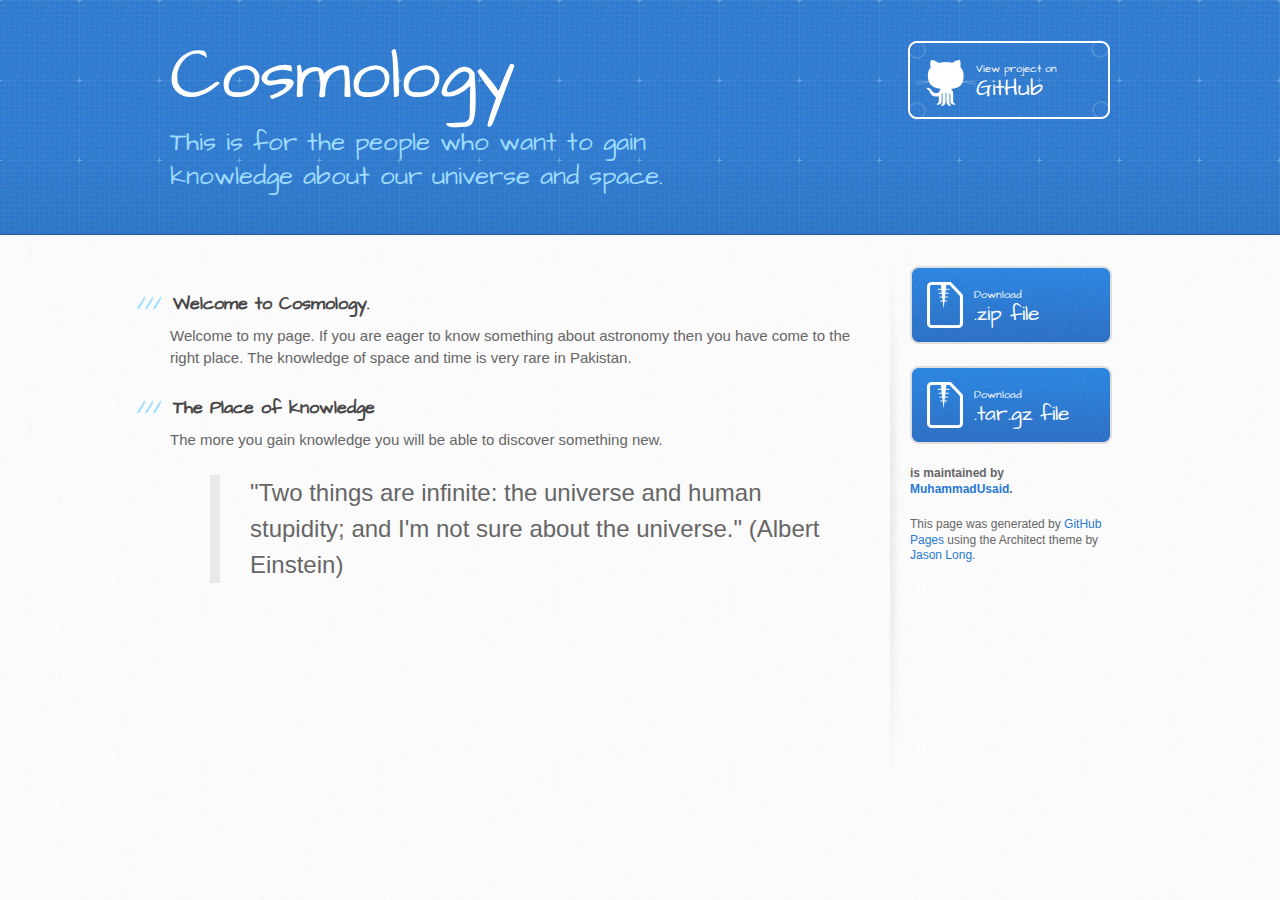
==== index.html @ 5d9a3df0 "Create gh-pages branch via GitHub" ====
<!DOCTYPE html>
<html>
  <head>
    <meta charset='utf-8'>
    <meta http-equiv="X-UA-Compatible" content="chrome=1">
    <meta name="viewport" content="width=device-width, initial-scale=1, maximum-scale=1">
    <link href='https://fonts.googleapis.com/css?family=Architects+Daughter' rel='stylesheet' type='text/css'>
    <link rel="stylesheet" type="text/css" href="stylesheets/stylesheet.css" media="screen">
    <link rel="stylesheet" type="text/css" href="stylesheets/github-light.css" media="screen">
    <link rel="stylesheet" type="text/css" href="stylesheets/print.css" media="print">

    <!--[if lt IE 9]>
    <script src="//html5shiv.googlecode.com/svn/trunk/html5.js"></script>
    <![endif]-->

    <title>Cosmology by MuhammadUsaid</title>
  </head>

  <body>
    <header>
      <div class="inner">
        <h1>Cosmology</h1>
        <h2>This is for the people who want to gain knowledge about our universe and space.</h2>
        <a href="https://github.com/MuhammadUsaid/Cosmology" class="button"><small>View project on</small> GitHub</a>
      </div>
    </header>

    <div id="content-wrapper">
      <div class="inner clearfix">
        <section id="main-content">
          <h3>
<a id="welcome-to-cosmology" class="anchor" href="#welcome-to-cosmology" aria-hidden="true"><span aria-hidden="true" class="octicon octicon-link"></span></a>Welcome to Cosmology.</h3>

<p>Welcome to my page. If you are eager to know something about astronomy then you have come to the right place. The knowledge of space and time is very rare in Pakistan.  </p>

<h3>
<a id="the-place-of-knowledge" class="anchor" href="#the-place-of-knowledge" aria-hidden="true"><span aria-hidden="true" class="octicon octicon-link"></span></a>The Place of knowledge</h3>

<p>The more you gain knowledge you will be able to discover something new.</p>

<blockquote>
<p>"Two things are infinite: the universe and human stupidity; and I'm not sure about the universe." (Albert Einstein)</p>
</blockquote>
        </section>

        <aside id="sidebar">
          <a href="https://github.com/MuhammadUsaid/Cosmology/zipball/master" class="button">
            <small>Download</small>
            .zip file
          </a>
          <a href="https://github.com/MuhammadUsaid/Cosmology/tarball/master" class="button">
            <small>Download</small>
            .tar.gz file
          </a>

          <p class="repo-owner"><a href="https://github.com/MuhammadUsaid/Cosmology"></a> is maintained by <a href="https://github.com/MuhammadUsaid">MuhammadUsaid</a>.</p>

          <p>This page was generated by <a href="https://pages.github.com">GitHub Pages</a> using the Architect theme by <a href="https://twitter.com/jasonlong">Jason Long</a>.</p>
        </aside>
      </div>
    </div>

  
  </body>
</html>
---- stylesheets/stylesheet.css ----
/*! normalize.css v3.0.2 | MIT License | git.io/normalize */

/**
 * 1. Set default font family to sans-serif.
 * 2. Prevent iOS text size adjust after orientation change, without disabling
 *    user zoom.
 */

html {
  font-family: sans-serif; /* 1 */
  -webkit-text-size-adjust: 100%; /* 2 */
  -ms-text-size-adjust: 100%; /* 2 */
}

/**
 * Remove default margin.
 */

body {
  margin: 0;
}

/* HTML5 display definitions
   ========================================================================== */

/**
 * Correct `block` display not defined for any HTML5 element in IE 8/9.
 * Correct `block` display not defined for `details` or `summary` in IE 10/11
 * and Firefox.
 * Correct `block` display not defined for `main` in IE 11.
 */

article,
aside,
details,
figcaption,
figure,
footer,
header,
hgroup,
main,
menu,
nav,
section,
summary {
  display: block;
}

/**
 * 1. Correct `inline-block` display not defined in IE 8/9.
 * 2. Normalize vertical alignment of `progress` in Chrome, Firefox, and Opera.
 */

audio,
canvas,
progress,
video {
  display: inline-block; /* 1 */
  vertical-align: baseline; /* 2 */
}

/**
 * Prevent modern browsers from displaying `audio` without controls.
 * Remove excess height in iOS 5 devices.
 */

audio:not([controls]) {
  display: none;
  height: 0;
}

/**
 * Address `[hidden]` styling not present in IE 8/9/10.
 * Hide the `template` element in IE 8/9/11, Safari, and Firefox < 22.
 */

[hidden],
template {
  display: none;
}

/* Links
   ========================================================================== */

/**
 * Remove the gray background color from active links in IE 10.
 */

a {
  background-color: transparent;
}

/**
 * Improve readability when focused and also mouse hovered in all browsers.
 */

a:active,
a:hover {
  outline: 0;
}

/* Text-level semantics
   ========================================================================== */

/**
 * Address styling not present in IE 8/9/10/11, Safari, and Chrome.
 */

abbr[title] {
  border-bottom: 1px dotted;
}

/**
 * Address style set to `bolder` in Firefox 4+, Safari, and Chrome.
 */

b,
strong {
  font-weight: bold;
}

/**
 * Address styling not present in Safari and Chrome.
 */

dfn {
  font-style: italic;
}

/**
 * Address variable `h1` font-size and margin within `section` and `article`
 * contexts in Firefox 4+, Safari, and Chrome.
 */

h1 {
  margin: 0.67em 0;
  font-size: 2em;
}

/**
 * Address styling not present in IE 8/9.
 */

mark {
  color: #000;
  background: #ff0;
}

/**
 * Address inconsistent and variable font size in all browsers.
 */

small {
  font-size: 80%;
}

/**
 * Prevent `sub` and `sup` affecting `line-height` in all browsers.
 */

sub,
sup {
  position: relative;
  font-size: 75%;
  line-height: 0;
  vertical-align: baseline;
}

sup {
  top: -0.5em;
}

sub {
  bottom: -0.25em;
}

/* Embedded content
   ========================================================================== */

/**
 * Remove border when inside `a` element in IE 8/9/10.
 */

img {
  border: 0;
}

/**
 * Correct overflow not hidden in IE 9/10/11.
 */

svg:not(:root) {
  overflow: hidden;
}

/* Grouping content
   ========================================================================== */

/**
 * Address margin not present in IE 8/9 and Safari.
 */

figure {
  margin: 1em 40px;
}

/**
 * Address differences between Firefox and other browsers.
 */

hr {
  height: 0;
  -moz-box-sizing: content-box;
  box-sizing: content-box;
}

/**
 * Contain overflow in all browsers.
 */

pre {
  overflow: auto;
}

/**
 * Address odd `em`-unit font size rendering in all browsers.
 */

code,
kbd,
pre,
samp {
  font-family: monospace, monospace;
  font-size: 1em;
}

/* Forms
   ========================================================================== */

/**
 * Known limitation: by default, Chrome and Safari on OS X allow very limited
 * styling of `select`, unless a `border` property is set.
 */

/**
 * 1. Correct color not being inherited.
 *    Known issue: affects color of disabled elements.
 * 2. Correct font properties not being inherited.
 * 3. Address margins set differently in Firefox 4+, Safari, and Chrome.
 */

button,
input,
optgroup,
select,
textarea {
  margin: 0; /* 3 */
  font: inherit; /* 2 */
  color: inherit; /* 1 */
}

/**
 * Address `overflow` set to `hidden` in IE 8/9/10/11.
 */

button {
  overflow: visible;
}

/**
 * Address inconsistent `text-transform` inheritance for `button` and `select`.
 * All other form control elements do not inherit `text-transform` values.
 * Correct `button` style inheritance in Firefox, IE 8/9/10/11, and Opera.
 * Correct `select` style inheritance in Firefox.
 */

button,
select {
  text-transform: none;
}

/**
 * 1. Avoid the WebKit bug in Android 4.0.* where (2) destroys native `audio`
 *    and `video` controls.
 * 2. Correct inability to style clickable `input` types in iOS.
 * 3. Improve usability and consistency of cursor style between image-type
 *    `input` and others.
 */

button,
html input[type="button"], /* 1 */
input[type="reset"],
input[type="submit"] {
  -webkit-appearance: button; /* 2 */
  cursor: pointer; /* 3 */
}

/**
 * Re-set default cursor for disabled elements.
 */

button[disabled],
html input[disabled] {
  cursor: default;
}

/**
 * Remove inner padding and border in Firefox 4+.
 */

button::-moz-focus-inner,
input::-moz-focus-inner {
  padding: 0;
  border: 0;
}

/**
 * Address Firefox 4+ setting `line-height` on `input` using `!important` in
 * the UA stylesheet.
 */

input {
  line-height: normal;
}

/**
 * It's recommended that you don't attempt to style these elements.
 * Firefox's implementation doesn't respect box-sizing, padding, or width.
 *
 * 1. Address box sizing set to `content-box` in IE 8/9/10.
 * 2. Remove excess padding in IE 8/9/10.
 */

input[type="checkbox"],
input[type="radio"] {
  box-sizing: border-box; /* 1 */
  padding: 0; /* 2 */
}

/**
 * Fix the cursor style for Chrome's increment/decrement buttons. For certain
 * `font-size` values of the `input`, it causes the cursor style of the
 * decrement button to change from `default` to `text`.
 */

input[type="number"]::-webkit-inner-spin-button,
input[type="number"]::-webkit-outer-spin-button {
  height: auto;
}

/**
 * 1. Address `appearance` set to `searchfield` in Safari and Chrome.
 * 2. Address `box-sizing` set to `border-box` in Safari and Chrome
 *    (include `-moz` to future-proof).
 */

input[type="search"] {
  -webkit-box-sizing: content-box; /* 2 */
  -moz-box-sizing: content-box;
  box-sizing: content-box;
  -webkit-appearance: textfield; /* 1 */
}

/**
 * Remove inner padding and search cancel button in Safari and Chrome on OS X.
 * Safari (but not Chrome) clips the cancel button when the search input has
 * padding (and `textfield` appearance).
 */

input[type="search"]::-webkit-search-cancel-button,
input[type="search"]::-webkit-search-decoration {
  -webkit-appearance: none;
}

/**
 * Define consistent border, margin, and padding.
 */

fieldset {
  padding: 0.35em 0.625em 0.75em;
  margin: 0 2px;
  border: 1px solid #c0c0c0;
}

/**
 * 1. Correct `color` not being inherited in IE 8/9/10/11.
 * 2. Remove padding so people aren't caught out if they zero out fieldsets.
 */

legend {
  padding: 0; /* 2 */
  border: 0; /* 1 */
}

/**
 * Remove default vertical scrollbar in IE 8/9/10/11.
 */

textarea {
  overflow: auto;
}

/**
 * Don't inherit the `font-weight` (applied by a rule above).
 * NOTE: the default cannot safely be changed in Chrome and Safari on OS X.
 */

optgroup {
  font-weight: bold;
}

/* Tables
   ========================================================================== */

/**
 * Remove most spacing between table cells.
 */

table {
  border-spacing: 0;
  border-collapse: collapse;
}

td,
th {
  padding: 0;
}

/* LAYOUT STYLES */
body {
  font-family: 'Helvetica Neue', Helvetica, Arial, serif;
  font-size: 15px;
  font-weight: 400;
  line-height: 1.5;
  color: #666;
  background: #fafafa url(../images/body-bg.jpg) 0 0 repeat;
}

p {
  margin-top: 0;
}

a {
  color: #2879d0;
}
a:hover {
  color: #2268b2;
}

header {
  padding-top: 40px;
  padding-bottom: 40px;
  font-family: 'Architects Daughter', 'Helvetica Neue', Helvetica, Arial, serif;
  background: #2e7bcf url(../images/header-bg.jpg) 0 0 repeat-x;
  border-bottom: solid 1px #275da1;
}

header h1 {
  width: 540px;
  margin-top: 0;
  margin-bottom: 0.2em;
  font-size: 72px;
  font-weight: normal;
  line-height: 1;
  color: #fff;
  letter-spacing: -1px;
}

header h2 {
  width: 540px;
  margin-top: 0;
  margin-bottom: 0;
  font-size: 26px;
  font-weight: normal;
  line-height: 1.3;
  color: #9ddcff;
  letter-spacing: 0;
}

.inner {
  position: relative;
  width: 940px;
  margin: 0 auto;
}

#content-wrapper {
  padding-top: 30px;
  border-top: solid 1px #fff;
}

#main-content {
  float: left;
  width: 690px;
}

#main-content img {
  max-width: 100%;
}

aside#sidebar {
  float: right;
  width: 200px;
  min-height: 504px;
  padding-left: 20px;
  font-size: 12px;
  line-height: 1.3;
  background: transparent url(../images/sidebar-bg.jpg) 0 0 no-repeat;
}

aside#sidebar p.repo-owner,
aside#sidebar p.repo-owner a {
  font-weight: bold;
}

#downloads {
  margin-bottom: 40px;
}

a.button {
  width: 134px;
  height: 58px;
  padding-top: 22px;
  padding-left: 68px;
  font-family: 'Architects Daughter', 'Helvetica Neue', Helvetica, Arial, serif;
  font-size: 23px;
  line-height: 1.2;
  color: #fff;
}
a.button small {
  display: block;
  font-size: 11px;
}
header a.button {
  position: absolute;
  top: 0;
  right: 0;
  background: transparent url(../images/github-button.png) 0 0 no-repeat;
}
aside a.button {
  display: block;
  width: 138px;
  padding-left: 64px;
  margin-bottom: 20px;
  font-size: 21px;
  background: transparent url(../images/download-button.png) 0 0 no-repeat;
}

code, pre {
  margin-bottom: 30px;
  font-family: Monaco, "Bitstream Vera Sans Mono", "Lucida Console", Terminal, monospace;
  font-size: 13px;
  color: #222;
}

code {
  padding: 0 3px;
  background-color: #f2f8fc;
  border: solid 1px #dbe7f3;
}

pre {
  padding: 20px;
  overflow: auto;
  text-shadow: none;
  background: #fff;
  border: solid 1px #f2f2f2;
}
pre code {
  padding: 0;
  color: #2879d0;
  background-color: #fff;
  border: none;
}

ul, ol, dl {
  margin-bottom: 20px;
}


/* COMMON STYLES */

hr {
  height: 0;
  margin-top: 1em;
  margin-bottom: 1em;
  border: 0;
  border-top: solid 1px #ddd;
}

table {
  width: 100%;
  border: 1px solid #ebebeb;
}

th {
  font-weight: 500;
}

td {
  font-weight: 300;
  text-align: center;
  border: 1px solid #ebebeb;
}

form {
  padding: 20px;
  background: #f2f2f2;

}


/* GENERAL ELEMENT TYPE STYLES */

#main-content h1 {
  margin-top: 0;
  margin-bottom: 0;
  font-family: 'Architects Daughter', 'Helvetica Neue', Helvetica, Arial, serif;
  font-size: 2.8em;
  font-weight: normal;
  color: #474747;
  text-indent: 6px;
  letter-spacing: -1px;
}

#main-content h1:before {
  padding-right: 0.3em;
  margin-left: -0.9em;
  color: #9ddcff;
  content: "/";
}

#main-content h2 {
  margin-bottom: 8px;
  font-family: 'Architects Daughter', 'Helvetica Neue', Helvetica, Arial, serif;
  font-size: 22px;
  font-weight: bold;
  color: #474747;
  text-indent: 4px;
}
#main-content h2:before {
  padding-right: 0.3em;
  margin-left: -1.5em;
  content: "//";
  color: #9ddcff;
}

#main-content h3 {
  margin-top: 24px;
  margin-bottom: 8px;
  font-family: 'Architects Daughter', 'Helvetica Neue', Helvetica, Arial, serif;
  font-size: 18px;
  font-weight: bold;
  color: #474747;
  text-indent: 3px;
}

#main-content h3:before {
  padding-right: 0.3em;
  margin-left: -2em;
  content: "///";
  color: #9ddcff;
}

#main-content h4 {
  margin-bottom: 8px;
  font-family: 'Architects Daughter', 'Helvetica Neue', Helvetica, Arial, serif;
  font-size: 15px;
  font-weight: bold;
  color: #474747;
  text-indent: 3px;
}

h4:before {
  padding-right: 0.3em;
  margin-left: -2.8em;
  content: "////";
  color: #9ddcff;
}

#main-content h5 {
  margin-bottom: 8px;
  font-family: 'Architects Daughter', 'Helvetica Neue', Helvetica, Arial, serif;
  font-size: 14px;
  color: #474747;
  text-indent: 3px;
}
h5:before {
  padding-right: 0.3em;
  margin-left: -3.2em;
  content: "/////";
  color: #9ddcff;
}

#main-content h6 {
  margin-bottom: 8px;
  font-family: 'Architects Daughter', 'Helvetica Neue', Helvetica, Arial, serif;
  font-size: .8em;
  color: #474747;
  text-indent: 3px;
}
h6:before {
  padding-right: 0.3em;
  margin-left: -3.7em;
  content: "//////";
  color: #9ddcff;
}

p {
  margin-bottom: 20px;
}

a {
  text-decoration: none;
}

p a {
  font-weight: 400;
}

blockquote {
  padding: 0 0 0 30px;
  margin-bottom: 20px;
  font-size: 1.6em;
  border-left: 10px solid #e9e9e9;
}

ul {
  list-style-position: inside;
  list-style: disc;
  padding-left: 20px;
}

ol {
  list-style-position: inside;
  list-style: decimal;
  padding-left: 3px;
}

dl dd {
  font-style: italic;
  font-weight: 100;
}

footer {
  padding-top: 20px;
  padding-bottom: 30px;
  margin-top: 40px;
  font-size: 13px;
  color: #aaa;
  background: transparent url('../images/hr.png') 0 0 no-repeat;
}

footer a {
  color: #666;
}
footer a:hover {
  color: #444;
}

/* MISC */
.clearfix:after {
  display: block;
  height: 0;
  clear: both;
  visibility: hidden;
  content: '.';
}

.clearfix {display: inline-block;}
* html .clearfix {height: 1%;}
.clearfix {display: block;}

/* #Media Queries
================================================== */

/* Smaller than standard 960 (devices and browsers) */
@media only screen and (max-width: 959px) { }

/* Tablet Portrait size to standard 960 (devices and browsers) */
@media only screen and (min-width: 768px) and (max-width: 959px) {
  .inner {
    width: 740px;
  }
  header h1, header h2 {
    width: 340px;
  }
  header h1 {
    font-size: 60px;
  }
  header h2 {
    font-size: 30px;
  }
  #main-content {
    width: 490px;
  }
  #main-content h1:before,
  #main-content h2:before,
  #main-content h3:before,
  #main-content h4:before,
  #main-content h5:before,
  #main-content h6:before {
    padding-right: 0;
    margin-left: 0;
    content: none;
  }
}

/* All Mobile Sizes (devices and browser) */
@media only screen and (max-width: 767px) {
  .inner {
    width: 93%;
  }
  header {
    padding: 20px 0;
  }
  header .inner {
    position: relative;
  }
  header h1, header h2 {
    width: 100%;
  }
  header h1 {
    font-size: 48px;
  }
  header h2 {
    font-size: 24px;
  }
  header a.button {
    position: relative;
    display: inline-block;
    width: auto;
    height: auto;
    padding: 5px 10px;
    margin-top: 15px;
    font-size: 13px;
    line-height: 1;
    color: #2879d0;
    text-align: center;
    background-color: #9ddcff;
    background-image: none;
    border-radius: 5px;
    -moz-border-radius: 5px;
    -webkit-border-radius: 5px;
  }
  header a.button small {
    display: inline;
    font-size: 13px;
  }
  #main-content,
  aside#sidebar {
    float: none;
    width: 100% ! important;
  }
  aside#sidebar {
    min-height: 0;
    padding: 20px 0;
    margin-top: 20px;
    background-image: none;
    border-top: solid 1px #ddd;
  }
  aside#sidebar a.button {
    display: none;
  }
  #main-content h1:before,
  #main-content h2:before,
  #main-content h3:before,
  #main-content h4:before,
  #main-content h5:before,
  #main-content h6:before {
    padding-right: 0;
    margin-left: 0;
    content: none;
  }
}

/* Mobile Landscape Size to Tablet Portrait (devices and browsers) */
@media only screen and (min-width: 480px) and (max-width: 767px) { }

/* Mobile Portrait Size to Mobile Landscape Size (devices and browsers) */
@media only screen and (max-width: 479px) { }
---- stylesheets/github-light.css ----
/*
The MIT License (MIT)

Copyright (c) 2015 GitHub, Inc.

Permission is hereby granted, free of charge, to any person obtaining a copy
of this software and associated documentation files (the "Software"), to deal
in the Software without restriction, including without limitation the rights
to use, copy, modify, merge, publish, distribute, sublicense, and/or sell
copies of the Software, and to permit persons to whom the Software is
furnished to do so, subject to the following conditions:

The above copyright notice and this permission notice shall be included in all
copies or substantial portions of the Software.

THE SOFTWARE IS PROVIDED "AS IS", WITHOUT WARRANTY OF ANY KIND, EXPRESS OR
IMPLIED, INCLUDING BUT NOT LIMITED TO THE WARRANTIES OF MERCHANTABILITY,
FITNESS FOR A PARTICULAR PURPOSE AND NONINFRINGEMENT. IN NO EVENT SHALL THE
AUTHORS OR COPYRIGHT HOLDERS BE LIABLE FOR ANY CLAIM, DAMAGES OR OTHER
LIABILITY, WHETHER IN AN ACTION OF CONTRACT, TORT OR OTHERWISE, ARISING FROM,
OUT OF OR IN CONNECTION WITH THE SOFTWARE OR THE USE OR OTHER DEALINGS IN THE
SOFTWARE.

*/

.pl-c /* comment */ {
  color: #969896;
}

.pl-c1      /* constant, markup.raw, meta.diff.header, meta.module-reference, meta.property-name, support, support.constant, support.variable, variable.other.constant */,
.pl-s .pl-v /* string variable */ {
  color: #0086b3;
}

.pl-e  /* entity */,
.pl-en /* entity.name */ {
  color: #795da3;
}

.pl-s .pl-s1 /* string source */,
.pl-smi      /* storage.modifier.import, storage.modifier.package, storage.type.java, variable.other, variable.parameter.function */ {
  color: #333;
}

.pl-ent /* entity.name.tag */ {
  color: #63a35c;
}

.pl-k /* keyword, storage, storage.type */ {
  color: #a71d5d;
}

.pl-pds              /* punctuation.definition.string, string.regexp.character-class */,
.pl-s                /* string */,
.pl-s .pl-pse .pl-s1 /* string punctuation.section.embedded source */,
.pl-sr               /* string.regexp */,
.pl-sr .pl-cce       /* string.regexp constant.character.escape */,
.pl-sr .pl-sra       /* string.regexp string.regexp.arbitrary-repitition */,
.pl-sr .pl-sre       /* string.regexp source.ruby.embedded */ {
  color: #183691;
}

.pl-v /* variable */ {
  color: #ed6a43;
}

.pl-id /* invalid.deprecated */ {
  color: #b52a1d;
}

.pl-ii /* invalid.illegal */ {
  background-color: #b52a1d;
  color: #f8f8f8;
}

.pl-sr .pl-cce /* string.regexp constant.character.escape */ {
  color: #63a35c;
  font-weight: bold;
}

.pl-ml /* markup.list */ {
  color: #693a17;
}

.pl-mh        /* markup.heading */,
.pl-mh .pl-en /* markup.heading entity.name */,
.pl-ms        /* meta.separator */ {
  color: #1d3e81;
  font-weight: bold;
}

.pl-mq /* markup.quote */ {
  color: #008080;
}

.pl-mi /* markup.italic */ {
  color: #333;
  font-style: italic;
}

.pl-mb /* markup.bold */ {
  color: #333;
  font-weight: bold;
}

.pl-md /* markup.deleted, meta.diff.header.from-file */ {
  background-color: #ffecec;
  color: #bd2c00;
}

.pl-mi1 /* markup.inserted, meta.diff.header.to-file */ {
  background-color: #eaffea;
  color: #55a532;
}

.pl-mdr /* meta.diff.range */ {
  color: #795da3;
  font-weight: bold;
}

.pl-mo /* meta.output */ {
  color: #1d3e81;
}
---- stylesheets/print.css ----
html, body, div, span, applet, object, iframe,
h1, h2, h3, h4, h5, h6, p, blockquote, pre,
a, abbr, acronym, address, big, cite, code,
del, dfn, em, img, ins, kbd, q, s, samp,
small, strike, strong, sub, sup, tt, var,
b, u, i, center,
dl, dt, dd, ol, ul, li,
fieldset, form, label, legend,
table, caption, tbody, tfoot, thead, tr, th, td,
article, aside, canvas, details, embed,
figure, figcaption, footer, header, hgroup,
menu, nav, output, ruby, section, summary,
time, mark, audio, video {
  padding: 0;
  margin: 0;
  font: inherit;
  font-size: 100%;
  vertical-align: baseline;
  border: 0;
}
/* HTML5 display-role reset for older browsers */
article, aside, details, figcaption, figure,
footer, header, hgroup, menu, nav, section {
  display: block;
}
body {
  line-height: 1;
}
ol, ul {
  list-style: none;
}
blockquote, q {
  quotes: none;
}
blockquote:before, blockquote:after,
q:before, q:after {
  content: '';
  content: none;
}
table {
  border-spacing: 0;
  border-collapse: collapse;
}
body {
  font-family: 'Helvetica Neue', Helvetica, Arial, serif;
  font-size: 13px;
  line-height: 1.5;
  color: #000;
}

a {
  font-weight: bold;
  color: #d5000d;
}

header {
  padding-top: 35px;
  padding-bottom: 10px;
}

header h1 {
  font-size: 48px;
  font-weight: bold;
  line-height: 1.2;
  color: #303030;
  letter-spacing: -1px;
}

header h2 {
  font-size: 24px;
  font-weight: normal;
  line-height: 1.3;
  color: #aaa;
  letter-spacing: -1px;
}
#downloads {
  display: none;
}
#main_content {
  padding-top: 20px;
}

code, pre {
  margin-bottom: 30px;
  font-family: Monaco, "Bitstream Vera Sans Mono", "Lucida Console", Terminal;
  font-size: 12px;
  color: #222;
}

code {
  padding: 0 3px;
}

pre {
  padding: 20px;
  overflow: auto;
  border: solid 1px #ddd;
}
pre code {
  padding: 0;
}

ul, ol, dl {
  margin-bottom: 20px;
}


/* COMMON STYLES */

table {
  width: 100%;
  border: 1px solid #ebebeb;
}

th {
  font-weight: 500;
}

td {
  font-weight: 300;
  text-align: center;
  border: 1px solid #ebebeb;
}

form {
  padding: 20px;
  background: #f2f2f2;

}


/* GENERAL ELEMENT TYPE STYLES */

h1 {
  font-size: 2.8em;
}

h2 {
  margin-bottom: 8px;
  font-size: 22px;
  font-weight: bold;
  color: #303030;
}

h3 {
  margin-bottom: 8px;
  font-size: 18px;
  font-weight: bold;
  color: #d5000d;
}

h4 {
  font-size: 16px;
  font-weight: bold;
  color: #303030;
}

h5 {
  font-size: 1em;
  color: #303030;
}

h6 {
  font-size: .8em;
  color: #303030;
}

p {
  margin-bottom: 20px;
  font-weight: 300;
}

a {
  text-decoration: none;
}

p a {
  font-weight: 400;
}

blockquote {
  padding: 0 0 0 30px;
  margin-bottom: 20px;
  font-size: 1.6em;
  border-left: 10px solid #e9e9e9;
}

ul li {
  padding-left: 20px;
  list-style-position: inside;
  list-style: disc;
}

ol li {
  padding-left: 3px;
  list-style-position: inside;
  list-style: decimal;
}

dl dd {
  font-style: italic;
  font-weight: 100;
}

footer {
  padding-top: 20px;
  padding-bottom: 30px;
  margin-top: 40px;
  font-size: 13px;
  color: #aaa;
}

footer a {
  color: #666;
}

/* MISC */
.clearfix:after {
  display: block;
  height: 0;
  clear: both;
  visibility: hidden;
  content: '.';
}

.clearfix {display: inline-block;}
* html .clearfix {height: 1%;}
.clearfix {display: block;}
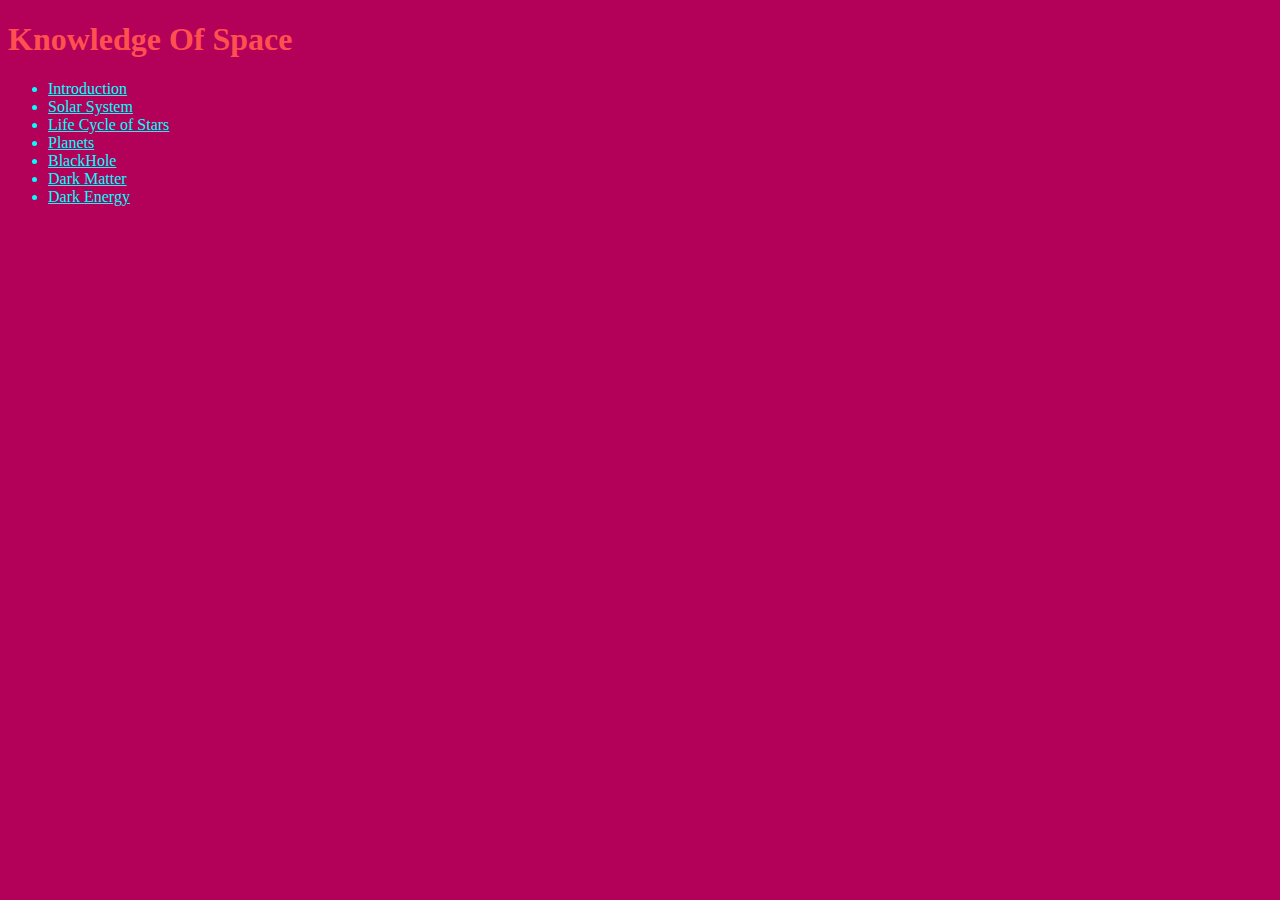
==== commit 4048045b: "website created to host" ====
--- a/index.html
+++ b/index.html
@@ -1,65 +1,23 @@
 <!DOCTYPE html>
-<html>
-  <head>
-    <meta charset='utf-8'>
-    <meta http-equiv="X-UA-Compatible" content="chrome=1">
-    <meta name="viewport" content="width=device-width, initial-scale=1, maximum-scale=1">
-    <link href='https://fonts.googleapis.com/css?family=Architects+Daughter' rel='stylesheet' type='text/css'>
-    <link rel="stylesheet" type="text/css" href="stylesheets/stylesheet.css" media="screen">
-    <link rel="stylesheet" type="text/css" href="stylesheets/github-light.css" media="screen">
-    <link rel="stylesheet" type="text/css" href="stylesheets/print.css" media="print">
-
-    <!--[if lt IE 9]>
-    <script src="//html5shiv.googlecode.com/svn/trunk/html5.js"></script>
-    <![endif]-->
-
-    <title>Cosmology by MuhammadUsaid</title>
-  </head>
-
-  <body>
-    <header>
-      <div class="inner">
-        <h1>Cosmology</h1>
-        <h2>This is for the people who want to gain knowledge about our universe and space.</h2>
-        <a href="https://github.com/MuhammadUsaid/Cosmology" class="button"><small>View project on</small> GitHub</a>
-      </div>
-    </header>
-
-    <div id="content-wrapper">
-      <div class="inner clearfix">
-        <section id="main-content">
-          <h3>
-<a id="welcome-to-cosmology" class="anchor" href="#welcome-to-cosmology" aria-hidden="true"><span aria-hidden="true" class="octicon octicon-link"></span></a>Welcome to Cosmology.</h3>
-
-<p>Welcome to my page. If you are eager to know something about astronomy then you have come to the right place. The knowledge of space and time is very rare in Pakistan.  </p>
-
-<h3>
-<a id="the-place-of-knowledge" class="anchor" href="#the-place-of-knowledge" aria-hidden="true"><span aria-hidden="true" class="octicon octicon-link"></span></a>The Place of knowledge</h3>
-
-<p>The more you gain knowledge you will be able to discover something new.</p>
-
-<blockquote>
-<p>"Two things are infinite: the universe and human stupidity; and I'm not sure about the universe." (Albert Einstein)</p>
-</blockquote>
-        </section>
-
-        <aside id="sidebar">
-          <a href="https://github.com/MuhammadUsaid/Cosmology/zipball/master" class="button">
-            <small>Download</small>
-            .zip file
-          </a>
-          <a href="https://github.com/MuhammadUsaid/Cosmology/tarball/master" class="button">
-            <small>Download</small>
-            .tar.gz file
-          </a>
-
-          <p class="repo-owner"><a href="https://github.com/MuhammadUsaid/Cosmology"></a> is maintained by <a href="https://github.com/MuhammadUsaid">MuhammadUsaid</a>.</p>
-
-          <p>This page was generated by <a href="https://pages.github.com">GitHub Pages</a> using the Architect theme by <a href="https://twitter.com/jasonlong">Jason Long</a>.</p>
-        </aside>
-      </div>
+<html lang="en">
+<head>
+    <meta charset="UTF-8">
+    <title>Astronomy</title>
+    <link rel="stylesheet" href="style.css">
+</head>
+<body id="centre">
+    <h1>Knowledge Of Space</h1>
+    <ul>
+        <li> <a href="Introduction.html">Introduction</a> </li>
+        <li> <a href="Solarsystem.html">Solar System</a> </li>
+        <li> <a href="LifeCycle.html">Life Cycle of Stars</a> </li>
+        <li> <a href="Planets.html">Planets</a> </li>
+        <li> <a href="BlackHole.html">BlackHole</a> </li>
+        <li> <a href="Darkmatter.html">Dark Matter<a> </li>
+        <li> <a href="Darkenergy.html">Dark Energy</a> </li>
+    </ul>
+    <div id="frame">
+    <iframe width="560" height="315" src="https://www.youtube.com/embed/1Eh5BpSnBBw" frameborder="0" allowfullscreen></iframe>
     </div>
-
-  
-  </body>
-</html>
+</body>
+</html>--- a/style.css
+++ b/style.css
@@ -0,0 +1,16 @@
+h1{
+    color: #ff5050;
+}
+p{
+    color: aliceblue;
+    font-size: 18pt;
+}
+li,a{
+    color: aqua;
+}
+body{
+    background: #b30059;
+}
+.small{
+    font-size: 15pt;
+}
